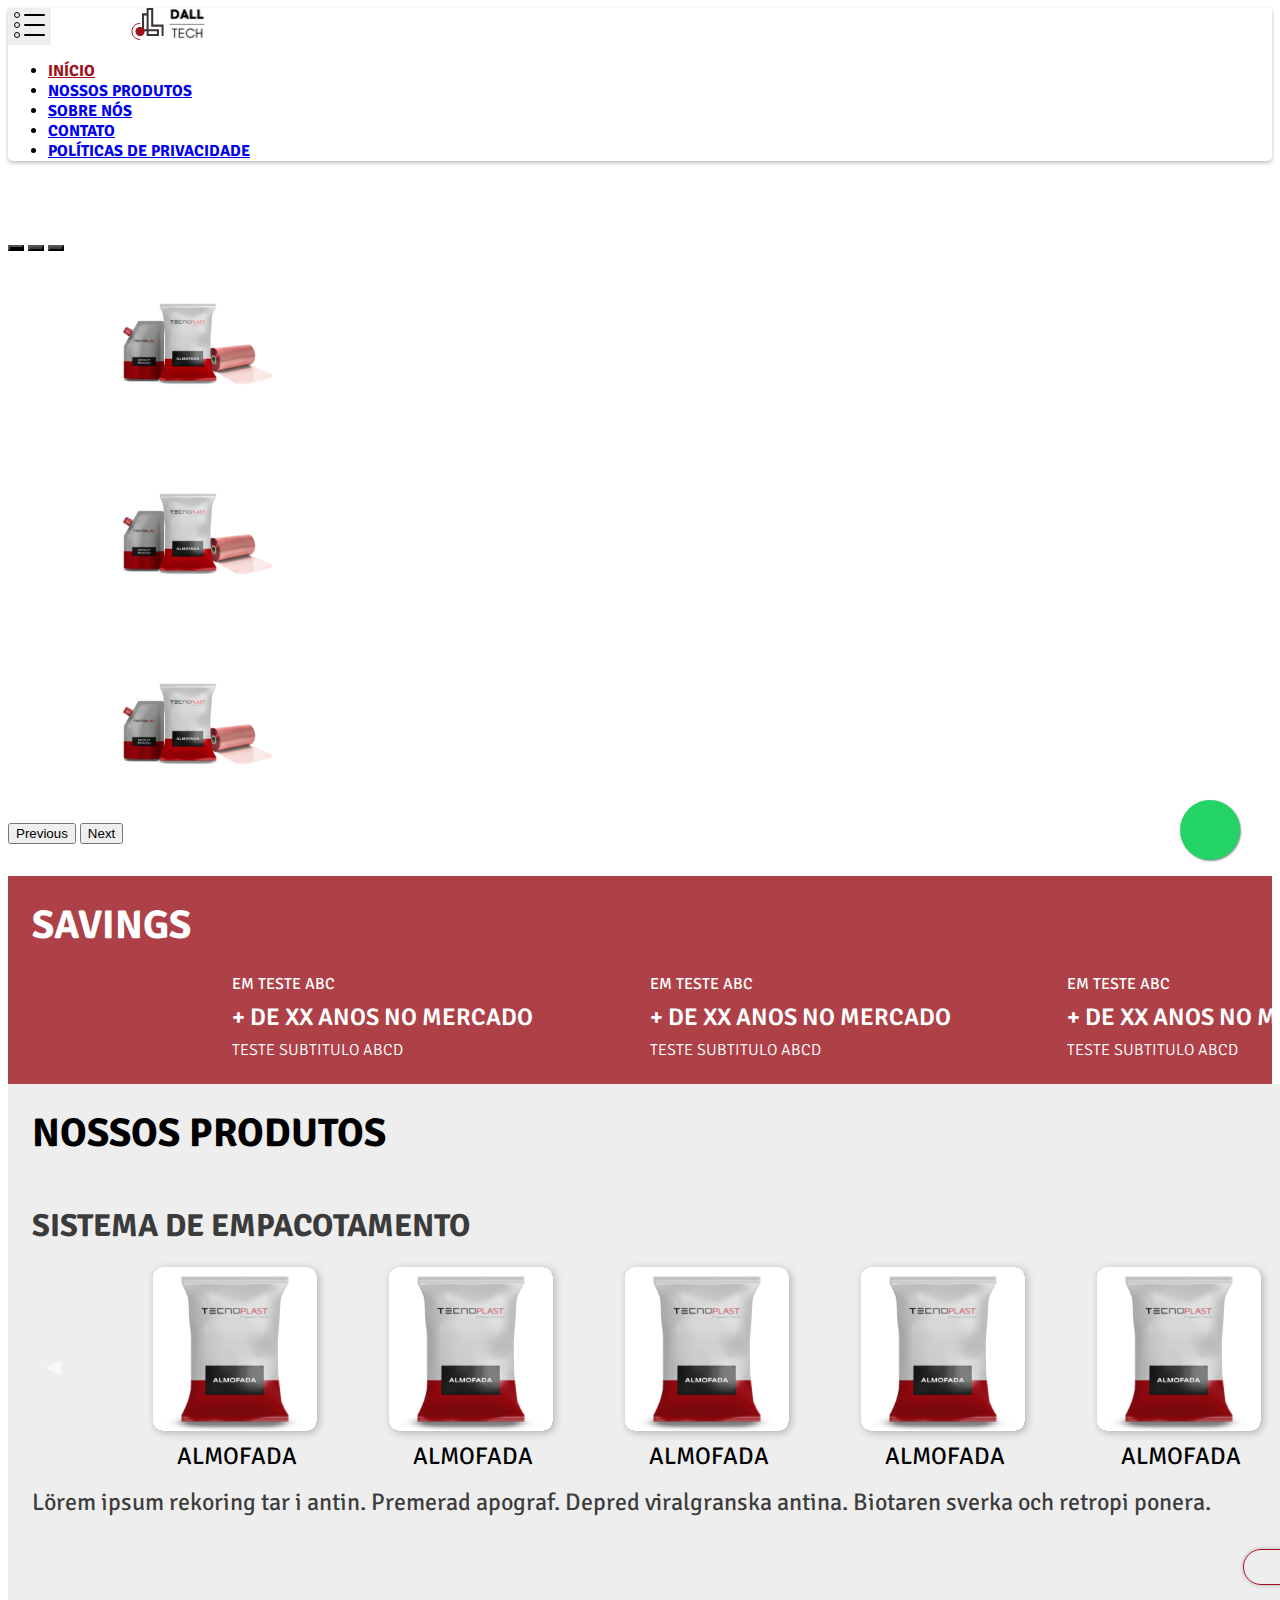
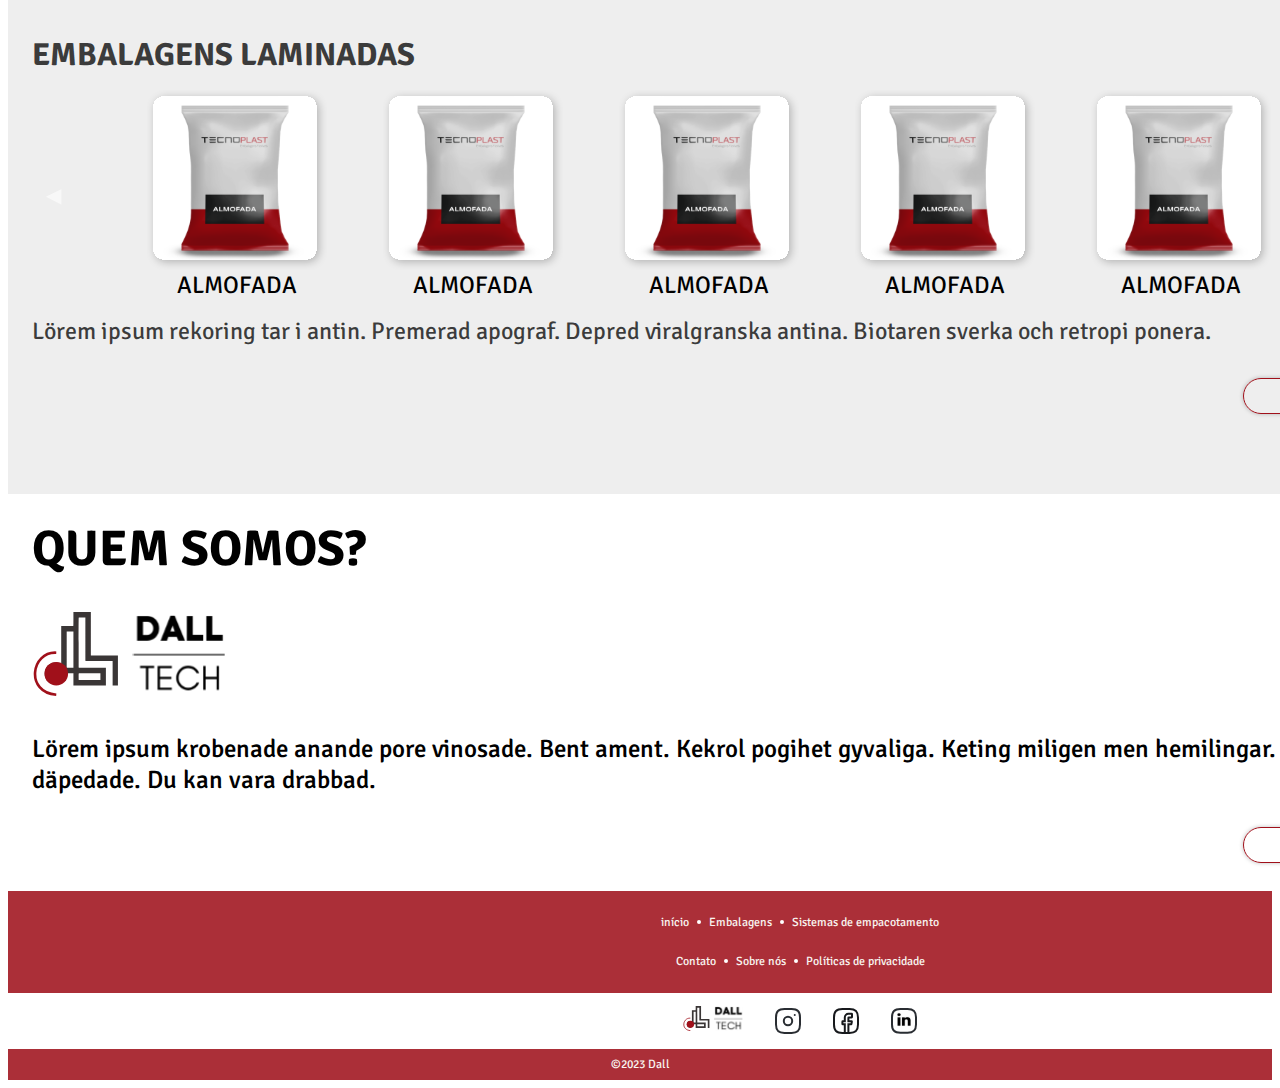
==== html/index.html @ 57dbf536 "Geral - Organizando o projeto" ====
<!DOCTYPE html>
<html lang="pt-br">
<head>
    <meta charset="UTF-8">
    <meta http-equiv="X-UA-Compatible" content="IE=edge">
    <meta name="viewport" content="width=device-width, initial-scale=1.0">
    <title>Dall - Início</title>
    <link rel="stylesheet" href="../css/style.css">
    <link href="https://cdn.jsdelivr.net/npm/bootstrap@5.3.0-alpha1/dist/css/bootstrap.min.css" rel="stylesheet" integrity="sha384-GLhlTQ8iRABdZLl6O3oVMWSktQOp6b7In1Zl3/Jr59b6EGGoI1aFkw7cmDA6j6gD" crossorigin="anonymous">
    <link rel="stylesheet" href="https://cdnjs.cloudflare.com/ajax/libs/font-awesome/6.3.0/css/all.min.css" integrity="sha512-SzlrxWUlpfuzQ+pcUCosxcglQRNAq/DZjVsC0lE40xsADsfeQoEypE+enwcOiGjk/bSuGGKHEyjSoQ1zVisanQ==" crossorigin="anonymous" referrerpolicy="no-referrer" />
    
    <!-- aquiii -->
    <link rel="preconnect" href="https://fonts.googleapis.com">
    <link rel="preconnect" href="https://fonts.gstatic.com" crossorigin>
    <link href="https://fonts.googleapis.com/css2?family=Open+Sans:wght@400;600;700&family=Signika:wght@300;400;700&display=swap" rel="stylesheet">
    <!-- aquiii -->
    <link rel="stylesheet" href="../css/template.css">
</head>
<body>

    <!-- existem 12 colunas ao total, col-11 fala q quero usar so 11 dando um espaçamento -->
    <!-- m-auto é igual o margin auto -->
    <nav class="navbar navbar-expand-lg navbar-light bg-light col-12 m-auto position-fixed" style="z-index: 999">
        
        <div class="container col-12 m-auto" id="navbar">
            <div class="navbar-logo-botao">
                <button onclick="navbarExpanded('open')" id="navbar-menu" class="navbar-toggler navbar-menu" type="button" data-bs-toggle="collapse" data-bs-target="#navbarSupportedContent" aria-controls="navbarSupportedContent" aria-expanded="false" aria-label="Toggle navigation">
                    <span class="toggler-icon top-bar">
                        <img src="../imagens/navbar/menu.svg" alt="">
                    </span>
                </button>
                <!-- LOGO -->
                <a class="navbar-brand m-lg-1" href="#">
                    <img src="../imagens/logos/logo.svg" alt="">
                </a> 
                
                <button onclick="navbarExpanded('close')" id="navbar-close-menu" class="navbar-toggler navbar-close-menu" type="button" data-bs-toggle="collapse" data-bs-target="#navbarSupportedContent" aria-controls="navbarSupportedContent" aria-expanded="false" aria-label="Toggle navigation">
                    <span class="toggler-icon top-bar">
                        <img src="../imagens/navbar/close-menu.svg" alt="">
                    </span>
                </button>
                
            </div>
               
            <!-- colocar dentro dessa div oq vai pra dentro do botão quando diminuir o tamanho -->
            <div class="collapse navbar-collapse" id="navbarSupportedContent">

                <!-- fica alinhado pra esquerda -->
                <ul class="navbar-nav ms-auto">
                    <li class="nav-link">
                        <a onclick="navbarItemSelected('home')" id="navbar-home" href="index.html" class="nav-link">INÍCIO</span></a>
                    </li>

                    <li class="nav-link">
                        <a onclick="navbarItemSelected('nossosProdutos')" id="navbar-nossosProdutos" href="produtos.html" class="nav-link">NOSSOS PRODUTOS</span></a>
                    </li>

                    <li class="nav-link">
                        <a onclick="navbarItemSelected('sobreNos')" id="navbar-sobreNos" href="sobre-nos.html" class="nav-link">SOBRE NÓS</span></a>
                    </li>

                    <li class="nav-link">
                        <a onclick="navbarItemSelected('contato')" id="navbar-contato"  href="contato.html" class="nav-link">CONTATO</span></a>
                    </li>

                    <li class="nav-link">
                        <a onclick="navbarItemSelected('politicaPrivacidade')" id="navbar-politicaPrivacidade"  href="politica.html" class="nav-link">POLÍTICAS DE PRIVACIDADE</span></a>
                    </li>

                </ul>
            </div>

        </div>
    </nav>
      
    <!-- Carrossel -->
    <!-- o padding-top é pra navbar não tapar parte da imagem -->
    <section id="slider-inicial">
        <div class="wrapper">
            <div id="carouselExample" class="carousel carousel slide" >


            <div class="carousel-indicators">
                <button type="button" data-bs-target="#carouselExample" data-bs-slide-to="0" class="active" aria-current="true" aria-label="Slide 1" ></button>
                <button type="button" data-bs-target="#carouselExample" data-bs-slide-to="1" aria-label="Slide 2"></button>
                <button type="button" data-bs-target="#carouselExample" data-bs-slide-to="2" aria-label="Slide 3"></button>
            </div>

    
            <div class="carousel-inner">
                <div class="carousel-item active" data-bs-interval="10000">
                    <img src="../imagens/embalagens/embalagens-demo.svg" class="d-block w-100" alt="...">
                    <!-- <div class="carousel-caption d-none d-md-block">
                        <h2>Imagem1</h2>
                    </div> -->
                </div>
                <div class="carousel-item" data-bs-interval="2000">
                    <img src="../imagens/embalagens/embalagens-demo.svg" class="d-block w-100" alt="...">
                    <!-- <div class="carousel-caption d-none d-md-block">
                        <h2>Imagem2</h2>
                    </div> -->
                </div>
                <div class="carousel-item">
                    <img src="../imagens/embalagens/embalagens-demo.svg" class="d-block w-100" alt="...">
                    <!-- <div class="carousel-caption d-none d-md-block">
                        <h2>Imagem3</h2>
                    </div> -->
                </div>
            </div>
    
            <button class="carousel-control-prev" type="button" data-bs-target="#carouselExample" data-bs-slide="prev">
                <span class="carousel-control-prev-icon" aria-hidden="true"></span>
                <span class="visually-hidden">Previous</span>
            </button>
    
            <button class="carousel-control-next" type="button" data-bs-target="#carouselExample" data-bs-slide="next">
                <span class="carousel-control-next-icon" aria-hidden="true"></span>
                <span class="visually-hidden">Next</span>
            </button>
        </div>
    </section>

    <!-- NOSSA HISTORIA -->
    <section id="nossa-historia">
        <div class="wrapper">

            <div class="info-empresa-titulo">
                <h2>
                    SAVINGS
                </h2>
            </div>

            <div class="info-empresa" >
                <div class="col-md-3 info-empresa-content">
                    <h2>EM TESTE ABC</h2>
                    <h1>+ DE XX ANOS NO MERCADO</h1>
                    <p>TESTE SUBTITULO ABCD</p>
                </div>     

                <div class="col-md-3 info-empresa-content">
                    <h2>EM TESTE ABC</h2>
                    <h1>+ DE XX ANOS NO MERCADO</h1>
                    <p>TESTE SUBTITULO ABCD</p>
                </div>
                
                <div class="col-md-3 info-empresa-content">
                    <h2>EM TESTE ABC</h2>
                    <h1>+ DE XX ANOS NO MERCADO</h1>
                    <p>TESTE SUBTITULO ABCD</p>               
                </div>

            </div>

            </div>
        </div>
    </section>

    <!-- PRODUTOS -->
    <section id="produtos">
        <div class="wrapper">

            <div class="produtos-title">
                <h1>NOSSOS PRODUTOS</h1>
            </div>            

            <!-- EMPACOTAMENTO -->
            <div class="produtos-subtitle">
                <h2>
                    SISTEMA DE EMPACOTAMENTO
                </h2>
            </div>

            <div class="container-produtos">
                <button class="arrow-left control-empacota-slide" aria-label="Previous image" onclick= "mudarProduto('empacota-slide','left')">◀</button>
                <div class="gallery-wrapper">
                    <div class="gallery">
    
                        <div class="item empacota-slide current-item">
                            <img src="../imagens/embalagens/quadradas/Almofada.svg" alt="" >
                            <p>ALMOFADA</p>
                        </div>
    
                        <div class="item empacota-slide">
                            <img src="../imagens/embalagens/quadradas/Almofada.svg" alt="" >
                            <p>ALMOFADA</p>
                        </div>
                        
                        <div class="item empacota-slide">
                            <img src="../imagens/embalagens/quadradas/Almofada.svg" alt="" >
                            <p>ALMOFADA</p>
                        </div>
    
                        <div class="item empacota-slide">
                            <img src="../imagens/embalagens/quadradas/Almofada.svg" alt="" >
                            <p>ALMOFADA</p>
                        </div>
    
                        <div class="item empacota-slide">
                            <img src="../imagens/embalagens/quadradas/Almofada.svg" alt="" >
                            <p>ALMOFADA</p>
                        </div>
    
                        <div class="item empacota-slide">
                            <img src="../imagens/embalagens/quadradas/Almofada.svg" alt="" >
                            <p>ALMOFADA</p>
                        </div>
    
                        <div class="item empacota-slide">
                            <img src="../imagens/embalagens/quadradas/Almofada.svg" alt="" >
                            <p>ALMOFADA</p>
                        </div>
    
                        <div class="item empacota-slide">
                            <img src="../imagens/embalagens/quadradas/Almofada.svg" alt="" >
                            <p>ALMOFADA</p>
                        </div>
    
                        <div class="item empacota-slide">
                            <img src="../imagens/embalagens/quadradas/Almofada.svg" alt="" >
                            <p>ALMOFADA</p>
                        </div>
    
                        <div class="item empacota-slide">
                            <img src="../imagens/embalagens/quadradas/Almofada.svg" alt="" >
                            <p>ALMOFADA</p>
                        </div>
                       
                    </div>    
                </div>
    
                <button class="arrow-right control-empacota-slide" aria-label="Next image" onclick= "mudarProduto('empacota-slide','right')">▶</button>                        
            </div>
    
            <div class="produtos-text">
                <p>
                    Lörem ipsum rekoring tar i antin. Premerad apograf. Depred viralgranska antina. 
                    Biotaren sverka och retropi ponera.
                </p>
            </div>
            
            <div class="btn-detalhes">
                <a href="">
                    + DETALHES
                </a>
            </div>
           
            <div class="produtos-line">
                <hr>
            </div>
            <!-- EMBALAGENS LAMINADAS -->
            <div class="produtos-subtitle embalagem">
                <h2>
                    EMBALAGENS LAMINADAS
                </h2>
            </div>

            <div class="container-produtos">
                <button class="arrow-left control-embalagem-slide" aria-label="Previous image" onclick= "mudarProduto('embalagem-slide','left')">◀</button>
                <div class="gallery-wrapper">
                    <div class="gallery">
    
                        <div class="item embalagem-slide current-item">
                            <img src="../imagens/embalagens/quadradas/Almofada.svg" alt="" >
                            <p>ALMOFADA</p>
                        </div>
    
                        <div class="item embalagem-slide">
                            <img src="../imagens/embalagens/quadradas/Almofada.svg" alt="" >
                            <p>ALMOFADA</p>
                        </div>
                        
                        <div class="item embalagem-slide">
                            <img src="../imagens/embalagens/quadradas/Almofada.svg" alt="" >
                            <p>ALMOFADA</p>
                        </div>
    
                        <div class="item embalagem-slide">
                            <img src="../imagens/embalagens/quadradas/Almofada.svg" alt="" >
                            <p>ALMOFADA</p>
                        </div>
    
                        <div class="item embalagem-slide">
                            <img src="../imagens/embalagens/quadradas/Almofada.svg" alt="" >
                            <p>ALMOFADA</p>
                        </div>
    
                        <div class="item embalagem-slide">
                            <img src="../imagens/embalagens/quadradas/Almofada.svg" alt="" >
                            <p>ALMOFADA</p>
                        </div>
    
                        <div class="item embalagem-slide">
                            <img src="../imagens/embalagens/quadradas/Almofada.svg" alt="" >
                            <p>ALMOFADA</p>
                        </div>
    
                        <div class="item embalagem-slide">
                            <img src="../imagens/embalagens/quadradas/Almofada.svg" alt="" >
                            <p>ALMOFADA</p>
                        </div>
    
                        <div class="item embalagem-slide">
                            <img src="../imagens/embalagens/quadradas/Almofada.svg" alt="" >
                            <p>ALMOFADA</p>
                        </div>
    
                        <div class="item embalagem-slide">
                            <img src="../imagens/embalagens/quadradas/Almofada.svg" alt="" >
                            <p>ALMOFADA</p>
                        </div>
                       
                    </div>    
                </div>
    
                <button class="arrow-right control-embalagem-slide" aria-label="Next image" onclick= "mudarProduto('embalagem-slide','right')">▶</button>                        
            </div>
    
            <div class="produtos-text">
                <p>
                    Lörem ipsum rekoring tar i antin. Premerad apograf. Depred viralgranska antina. 
                    Biotaren sverka och retropi ponera.
                </p>
            </div>

            <div class="btn-detalhes">
                <a href="">
                    + DETALHES
                </a>
            </div>
            
        </div>
    </section>


    <!-- QUEM SOMOS -->
    <section id="quem-somos">                
        <div class="wrapper">
            <div class="quem-somos-title">
                <h1>QUEM SOMOS?</h1>
            </div>

            <div class="quem-somos-logo">
                <img src="../imagens/logos/logo.svg" alt="">
            </div>
            
            <div class="quem-somos-content">
                <p>
                    Lörem ipsum krobenade anande pore vinosade. Bent ament. Kekrol pogihet gyvaliga. Keting miligen men hemilingar. Donat vittneslitteratur i däpedade. Du kan vara drabbad. 
                </p>  
            </div>
    
               
            <div class="btn-detalhes">
                <a href="">
                    + DETALHES
                </a>
            </div>
        </div>
    </section>

    <!-- ZAP flutuante -->
    <a class="whatsapp-link" href="https://api.whatsapp.com/send?phone=5511999999999" target="_blank">
        <i class="fa-brands fa-whatsapp"></i>
    </a>

    
    <script src="https://cdn.jsdelivr.net/npm/bootstrap@5.3.0-alpha1/dist/js/bootstrap.bundle.min.js" integrity="sha384-w76AqPfDkMBDXo30jS1Sgez6pr3x5MlQ1ZAGC+nuZB+EYdgRZgiwxhTBTkF7CXvN" crossorigin="anonymous"></script>
    <script src="../js/script.js"></script>
</body>


<!-- FOOTER -->
<footer>        
    <!-- LINKS PARA AS TELAS -->
    <section id="links-telas">
        <div class="wrapper">
            <div class="links-telas-content link-telas-row1">
                <a href="">início</a>
    
                <svg width="4" height="4" viewBox="0 0 4 4" fill="none" xmlns="http://www.w3.org/2000/svg">
                    <circle cx="2" cy="2" r="2" fill="white"/>
                </svg>  
    
                <a href="">Embalagens</a>
    
                <svg width="4" height="4" viewBox="0 0 4 4" fill="none" xmlns="http://www.w3.org/2000/svg">
                    <circle cx="2" cy="2" r="2" fill="white"/>
                </svg>
    
                <a href="">Sistemas de empacotamento</a>
            </div>
    
            <div class="links-telas-content">
                <a href="">Contato</a>
    
                <svg width="4" height="4" viewBox="0 0 4 4" fill="none" xmlns="http://www.w3.org/2000/svg">
                    <circle cx="2" cy="2" r="2" fill="white"/>
                </svg>  
    
                <a href="">Sobre nós</a>
    
                <svg width="4" height="4" viewBox="0 0 4 4" fill="none" xmlns="http://www.w3.org/2000/svg">
                    <circle cx="2" cy="2" r="2" fill="white"/>
                </svg>
    
                <a href="">Políticas de privacidade</a>
            </div>
        </div>
    </section>

    <!-- REDES -->
    <section id="redes">
        <div class="wrapper">
            <div class="redes-content">
                
                <div class="logo">
                    <img src="../imagens/logos/logo.svg" alt="logo-empresa">
                </div>
        
                <div class="redes-icones">
                    <svg width="26" height="26" viewBox="0 0 26 26" fill="none" xmlns="http://www.w3.org/2000/svg">
                        <path d="M9.4 25H16.6C22.6 25 25 22.6 25 16.6V9.4C25 3.4 22.6 1 16.6 1H9.4C3.4 1 1 3.4 1 9.4V16.6C1 22.6 3.4 25 9.4 25Z" stroke="#292D32" stroke-width="2" stroke-linecap="round" stroke-linejoin="round"/>
                        <path d="M13 17.1999C15.3196 17.1999 17.2 15.3195 17.2 12.9999C17.2 10.6803 15.3196 8.79993 13 8.79993C10.6804 8.79993 8.79999 10.6803 8.79999 12.9999C8.79999 15.3195 10.6804 17.1999 13 17.1999Z" stroke="#292D32" stroke-width="2" stroke-linecap="round" stroke-linejoin="round"/>
                        <path d="M19.7633 7H19.7773" stroke="#292D32" stroke-width="2" stroke-linecap="round" stroke-linejoin="round"/>
                    </svg>
        
                    <svg width="26" height="26" viewBox="0 0 26 26" fill="none" xmlns="http://www.w3.org/2000/svg">
                        <path d="M15.4 9.75993V13.2399H18.52C18.76 13.2399 18.88 13.4799 18.88 13.7199L18.4 15.9999C18.4 16.1199 18.16 16.2399 18.04 16.2399H15.4V24.9999H11.8V16.3599H9.75999C9.51999 16.3599 9.39999 16.2399 9.39999 15.9999V13.7199C9.39999 13.4799 9.51999 13.3599 9.75999 13.3599H11.8V9.39993C11.8 7.35993 13.36 5.79993 15.4 5.79993H18.64C18.88 5.79993 19 5.91993 19 6.15993V9.03993C19 9.27993 18.88 9.39993 18.64 9.39993H15.76C15.52 9.39993 15.4 9.51993 15.4 9.75993Z" stroke="#17191C" stroke-width="2" stroke-miterlimit="10" stroke-linecap="round"/>
                        <path d="M16.6 25H9.4C3.4 25 1 22.6 1 16.6V9.4C1 3.4 3.4 1 9.4 1H16.6C22.6 1 25 3.4 25 9.4V16.6C25 22.6 22.6 25 16.6 25Z" stroke="#17191C" stroke-width="2" stroke-linecap="round" stroke-linejoin="round"/>
                    </svg>     
                    
                    <svg width="26" height="26" viewBox="0 0 26 26" fill="none" xmlns="http://www.w3.org/2000/svg" xmlns:xlink="http://www.w3.org/1999/xlink">
                        <path d="M16.6 24.7295H9.4C3.4 24.7295 1 22.3565 1 16.4242V9.30532C1 3.37295 3.4 1 9.4 1H16.6C22.6 1 25 3.37295 25 9.30532V16.4242C25 22.3565 22.6 24.7295 16.6 24.7295Z" stroke="#292D32" stroke-width="2" stroke-linecap="round" stroke-linejoin="round"/>
                        <rect x="4" y="1" width="18" height="21" fill="url(#pattern0)"/>
                        <defs>
                        <pattern id="pattern0" patternContentUnits="objectBoundingBox" width="1" height="1">
                        <use xlink:href="#image0_494_435" transform="matrix(0.00227865 0 0 0.00195312 -0.0833333 0)"/>
                        </pattern>
                        <image id="image0_494_435" width="512" height="512" xlink:href="[data-uri]"/>
                        </defs>
                    </svg>
                        
                </div>                
            </div>
            
        </div>
    </section>

    <!-- COPYRIGHT -->
    <section id="copyright">
        <div class="copyright-dall">
            <p>©2023 Dall </p>
        </div>
    </section>
</footer>


</html>
---- css/style.css ----
.btn-detalhes{
    margin-top: 2rem;
}

/* ----------------------------- SLIDER INICIAL */
#slider-inicial{
    background-color: var(--secondary-color);
    padding-top: 3.5rem
}

#slider-inicial .wrapper{
    padding-top: 0;
    padding-inline: 0;
    border-bottom-left-radius: 10px;
    border-bottom-right-radius: 10px;
    background-color: white;
    filter: drop-shadow(1px 1px 4px rgba(0, 0, 0, 0.25));
}

#slider-inicial .carousel-indicators button{
    background-color: var(--dark-letter-secondary);
}
#slider-inicial .carousel-indicators .active{
    background-color: var(--dark-letter-primary);
}

/* ----------------------------- NOSSA HISTORIA */
#nossa-historia{
    margin-top: 0.5rem;
    background-color: var(--secondary-color);
    color: white;    
}

#nossa-historia .wrapper{
    background-color: var(--primary-color-light-3);
    border-top-right-radius: 10px;
    border-top-left-radius: 10px;
    background-image: url(./imagens/background/circle.svg);
    background-position: relative;
    background-position-x: 30px;
    background-repeat:no-repeat;
    background-size: 100%;
}

#nossa-historia .info-empresa-titulo h2{
    font-size: 16px;
    margin-bottom: 1.5rem;
    font-weight: 700;
}

#nossa-historia .info-empresa{
    gap: 1.5rem;
    display: flex;
    flex-direction: column;
}

#nossa-historia .info-empresa h1{
    font-size: 16px;
    font-weight: 700;
}

#nossa-historia .info-empresa h2{
    font-size: 14px;
    font-weight: 400;
}

#nossa-historia .info-empresa p{
    font-size: 12px;
    font-weight: 300;
}

#nossa-historia .info-empresa .info-empresa-content{
    display: flex;
    flex-direction: column;
    gap: 0.5rem;
}

/* ----------------------------- PRODUTOS - SLIDE*/

#produtos{
    background-image: linear-gradient(to right, var(--primary-color-light-3), rgba(198, 109, 115, 1));
}

#produtos .wrapper{
    background-color: var(--secondary-color);
    border-top-left-radius: 10px;
    border-top-right-radius: 10px;
    box-shadow: 1px 1px 4px rgba(0, 0, 0, 0.25);
}

#produtos .produtos-title h1{
    font-size: 0;
}

#produtos .produtos-subtitle h2{    
    font-size: 16px;
    font-weight: 700;
    color: var(--dark-letter-primary);
}

#produtos .embalagem{
    margin-top: 2.5rem;
}

#produtos .container-produtos{
    display: flex;
    flex-direction: row;
    justify-content: center;
    position: relative;
    padding-left: 0.5rem;
    padding-right: 0.5rem;    
    margin: 0 auto;
    margin-block: 1rem;    
}

#produtos .gallery-wrapper{    
    overflow-x: auto;
    -ms-overflow-style: none;
    scrollbar-width: none;    
}

#produtos .gallery-wrapper::-webkit-scrollbar{
    display: none;
}

#produtos .gallery{
    display: flex;
    flex-flow: row nowrap;
    align-items: center;
    gap: 1rem;
}

#produtos .arrow-left, #produtos .arrow-right{
    z-index: 10;
    top: 0;
    left: 0;
    right: auto;
    bottom: 0;
    font-size: 1.25rem;
    /* line-height: 15.5rem; */
    /* width: 2.5rem; */
    text-align: center;
    color: white;    
    cursor: pointer;
    border: none;
    background: transparent;
    opacity: 0.6;
    transition: all 600ms ease-in-out;
}

#produtos .arrow-right{
    left: auto;
    right: 0;       
}
#produtos .arrow-left:hover, #produtos .arrow-right:hover{
    opacity: 1;
}

#produtos .item{
    display: flex;
    flex-direction: column;
    align-items: center;
    /* width: 45%;
    height: 45%; */
    flex-shrink: 0;    
}

#produtos .item img{
    width: 5rem;
    height: 5rem;
    border-radius: 0.313rem;
}

#produtos .item p{
    font-size: 12px;
    color: black;
}

#produtos .produtos-line h3{
    width: 311px;
    height: 0px;
    stroke-width: 1px;
    stroke: #CBCBCB;
}

/* ----------------------------- QUEM SOMOS */

#quem-somos{
    background-color: var(--secondary-color);
    color: #1E1E1E;
}

#quem-somos .wrapper{
    /* padding-top: 3.125rem; */
    padding-bottom: 1.75rem;
    background-color: #fff;
    border-top-left-radius: 10px;
    border-top-right-radius: 10px;
}

#quem-somos h1{
    font-size: 16px;
    font-weight: 700;
}

#quem-somos .quem-somos-logo img{
    width: 132.367px;
    height: 57px;
    margin-block: 1rem;
}

#quem-somos .quem-somos-content p{
    font-size: 12px;
    font-weight: 400;
    color: var(--dark-letter-primary);
}

#quem-somos .quem-somos-content img{
    width: 5rem;
    height: 5rem;
}



/* --------------------- RESPONSIVO */

@media (min-width: 992px){
    .btn-detalhes a{
        padding-inline: 4.25rem;
        margin-right: 4rem;
    }

    /* --------------------- SLIDER INICIAL */
    #slider-inicial{
        background-color: white;
        
    }

    #slider-inicial .wrapper{
        border: 0;
        background-color: white;
        filter: none
    }

    /* --------------------- SAVINGS */
    #nossa-historia{
        background-color: var(--primary-color-light-3);
        background-image: url(./imagens/background/circle-desktop.svg);
        background-position: relative;
        background-repeat: no-repeat; 
        background-position: top right; 
        background-size: 100%;
        
        /* height: 3005.5px; */

    }

    #nossa-historia .wrapper{
        background-color: transparent;
        background-image: none;
    }

    #nossa-historia .info-empresa-titulo h2{
        font-size: 40px;
    }

    #nossa-historia .info-empresa{
        flex-direction: row;
        justify-content: center;
        gap: 7.3rem;
    }

    #nossa-historia .info-empresa h1{
        font-size: 24px;
        font-weight: 600;
    }
    
    #nossa-historia .info-empresa h2{
        font-size: 16px;
    }
    
    #nossa-historia .info-empresa p{
        font-size: 16px;        
    }

    /* --------------------- PRODUTOS */
    #produtos{
        background-image: none;
        background-color: var(--secondary-color);
    }

    #produtos .wrapper{
        box-shadow: none;
        padding-bottom: 5rem;
    }

    #produtos .produtos-title h1{
        font-size: 40px;
        font-weight: 700;
        margin-bottom: 3rem;
        color: var(--dark-letter-primary);
    }

    #produtos .produtos-subtitle h2{
        font-size: 32px;
        font-weight: 700;
        color: var(--dark-letter-secondary);
    }

    #produtos .produtos-text{
        font-size: 24px;    
        font-weight: 400;
        color: var(--dark-letter-secondary);                
    }

    /* slider */

    #produtos .gallery-wrapper{
        margin-inline: 5rem;
    }

    #produtos .gallery{
        gap:3.5rem;
    }

    #produtos .item img{
        width: 11.25rem;
        height: 11.25rem;    
    }

    #produtos .item p{
        font-size: 24px;
        font-weight: 400;
        color: var(--dark-letter-primary)
    }
    
    #produtos hr{
        visibility: hidden;
    }


    /* --------------------- QUEM SOMOS */
    #quem-somos{
        background-color: #fff;
    }

    #quem-somos .wrapper{
        background-color: transparent;
    }

    #quem-somos .quem-somos-title h1{
        font-size: 50px;
        font-weight: 700;
        color: var(--dark-letter-primary);
    }

    #quem-somos .quem-somos-logo img{
        width: 194.566px;
        height: 83.784px;
        margin-block: 2rem;
    }

    #quem-somos .quem-somos-content p{
        font-size: 25px;
        font-weight: 500;
        color: var(--dark-letter-primary);
    }

}





 /* Small devices (landscape phones, 576px and up) */
@media (min-width: 576px) {  }

/* Medium devices (tablets, 768px and up) */
@media (min-width: 768px) {  }

/* Large devices (desktops, 992px and up) */
@media (min-width: 992px) {  }

/* Extra large devices (large desktops, 1200px and up) */
@media (min-width: 1200px) {  }
---- css/template.css ----
/* ----------------------------- Geral -----------------------------------------*/
:root{
    --primary-color: rgba(160, 16, 26, 1);
    --primary-color-light: rgba(160, 16, 26, 0.85);
    --primary-color-light-2: rgba(171, 47, 56, 1);
    --primary-color-light-3: rgba(174, 65, 72, 1);    
    --secondary-color: rgba(238, 238, 238, 1);
    --secondary-color-light: rgba(248, 248, 248, 1);
    --dark-letter-primary:rgba(0, 0, 0, 1);
    --dark-letter-secondary: rgba(0, 0, 0, 0.75);
    --light-letter-primary: rgba(249, 245, 240, 1);
}

.wrapper{
    padding: 1.5rem;
    width: min(96rem, 100%);
    margin-inline: auto;
}

body{
    font-family: 'Signika', sans-serif; 
}

body h1{
    font-weight: 700;
    margin: 0;
}

body h2{
    font-weight: 700;
    margin: 0;
}

body h3{
    font-weight: 600;
    margin: 0;
}

body p{
    font-weight: 400;
    margin: 0;
}

/* ----------------------------- BOTOES */
/* + DETALHES */
.btn-detalhes{
    display: flex;
    flex-direction: row;
    justify-content: flex-end;
    align-items: center;
}

.btn-detalhes a{
    font-size: 12px;
    font-weight: 400;
    color: var(--primary-color);
    padding-top: 0.625rem;
    padding-bottom: 0.438rem;
    padding-inline: 1rem;
    text-decoration: none;
    border: 1px solid var(--primary-color);
    border-radius: 3rem;
    align-items: center;
    margin: 0;
    box-shadow: 0px 0px 4px 0px rgba(0, 0, 0, 0.25);
}

:root .btn-detalhes a:hover{
    background-color: var(--primary-color);
    color: white;
    cursor:pointer;
}

/* ----------------------------- NAVBAR */
.navbar{
    border-bottom-left-radius: 0.3rem;
    border-bottom-right-radius: 0.3rem;
    box-shadow: 0px 2px 4px 0px rgba(0, 0, 0, 0.25);
}

.navbar-toggler{
    border: none;
}

.navbar-close-menu{
    visibility: hidden;
}

.navbar-logo-botao{
    display: flex;
    gap:5rem;
}

.nav-link{
    font-weight: 700;
    font-size: 16px;
}

#navbar .container{
    display: flex;
    justify-content: center;
}


/* ----------------------------- FOOTER ----------------------------------------- */

/* ----------------------------- LINKS - TELAS*/
#links-telas{
    background-color: var(--primary-color-light-2);    
}

#links-telas .links-telas-content{
    display: flex;
    flex-direction: row;
    align-items: center;
    justify-content: center;
    gap: 0.5rem;
}

#links-telas .link-telas-row1{
    margin-bottom: 1.5rem;
}

#links-telas a{
    font-size: 12px;
    text-decoration: none;
    color: var(--light-letter-primary);
}

/* ----------------------------- REDES SOCIAIS*/
#redes .wrapper{
    padding-block: 0.813rem;
}

#redes .redes-content{
    display: flex;
    flex-direction: row;
    align-items: center;
    justify-content: center;
    gap: 2rem;
}

#redes .logo img{    
    width: 3.7rem;
    height: 1.6rem;
}

#redes .redes-icones{
    display: flex;
    flex-direction: row;
    align-items: center;
    gap: 2rem;
}

/* COPYRIGHT */
#copyright .copyright-dall{
    background-color: var(--primary-color-light-2);
    color: var(--light-letter-primary);
    display: flex;
    flex-direction: row;
    align-items: center;
    justify-content: center;
}

#copyright .copyright-dall p{
    font-size: 10px;
    font-weight: 400;
    margin-block: 0.5rem;
}

.whatsapp-link{
    position: fixed;
    z-index: 999;
    width: 60px;
    height: 60px;
    bottom: 10px;
    right: 10px;
    background-color: #24d366;
    color: #fff;
    border-radius: 50px;
    text-align: center;
    font-size: 30px;
    box-shadow: 1px 1px 2px #888;
}


.fa-whatsapp{
    margin-top: 16px;
}

/* ---------------- RESPONSIVO */

@media (min-width: 992px){
    .wrapper{
        /* width: max(80rem);    */
        width: max(96rem);
    }

    .btn-detalhes a{
        font-size: 14px;
        padding-inline: 4.25rem;
        margin-right: 7rem;
    }


    /* ---------------- FOOTER */
    #copyright .copyright-dall p{
        font-size: 12px;
    }

    .whatsapp-link{
        bottom: 40px;
        right: 40px;
    }

}
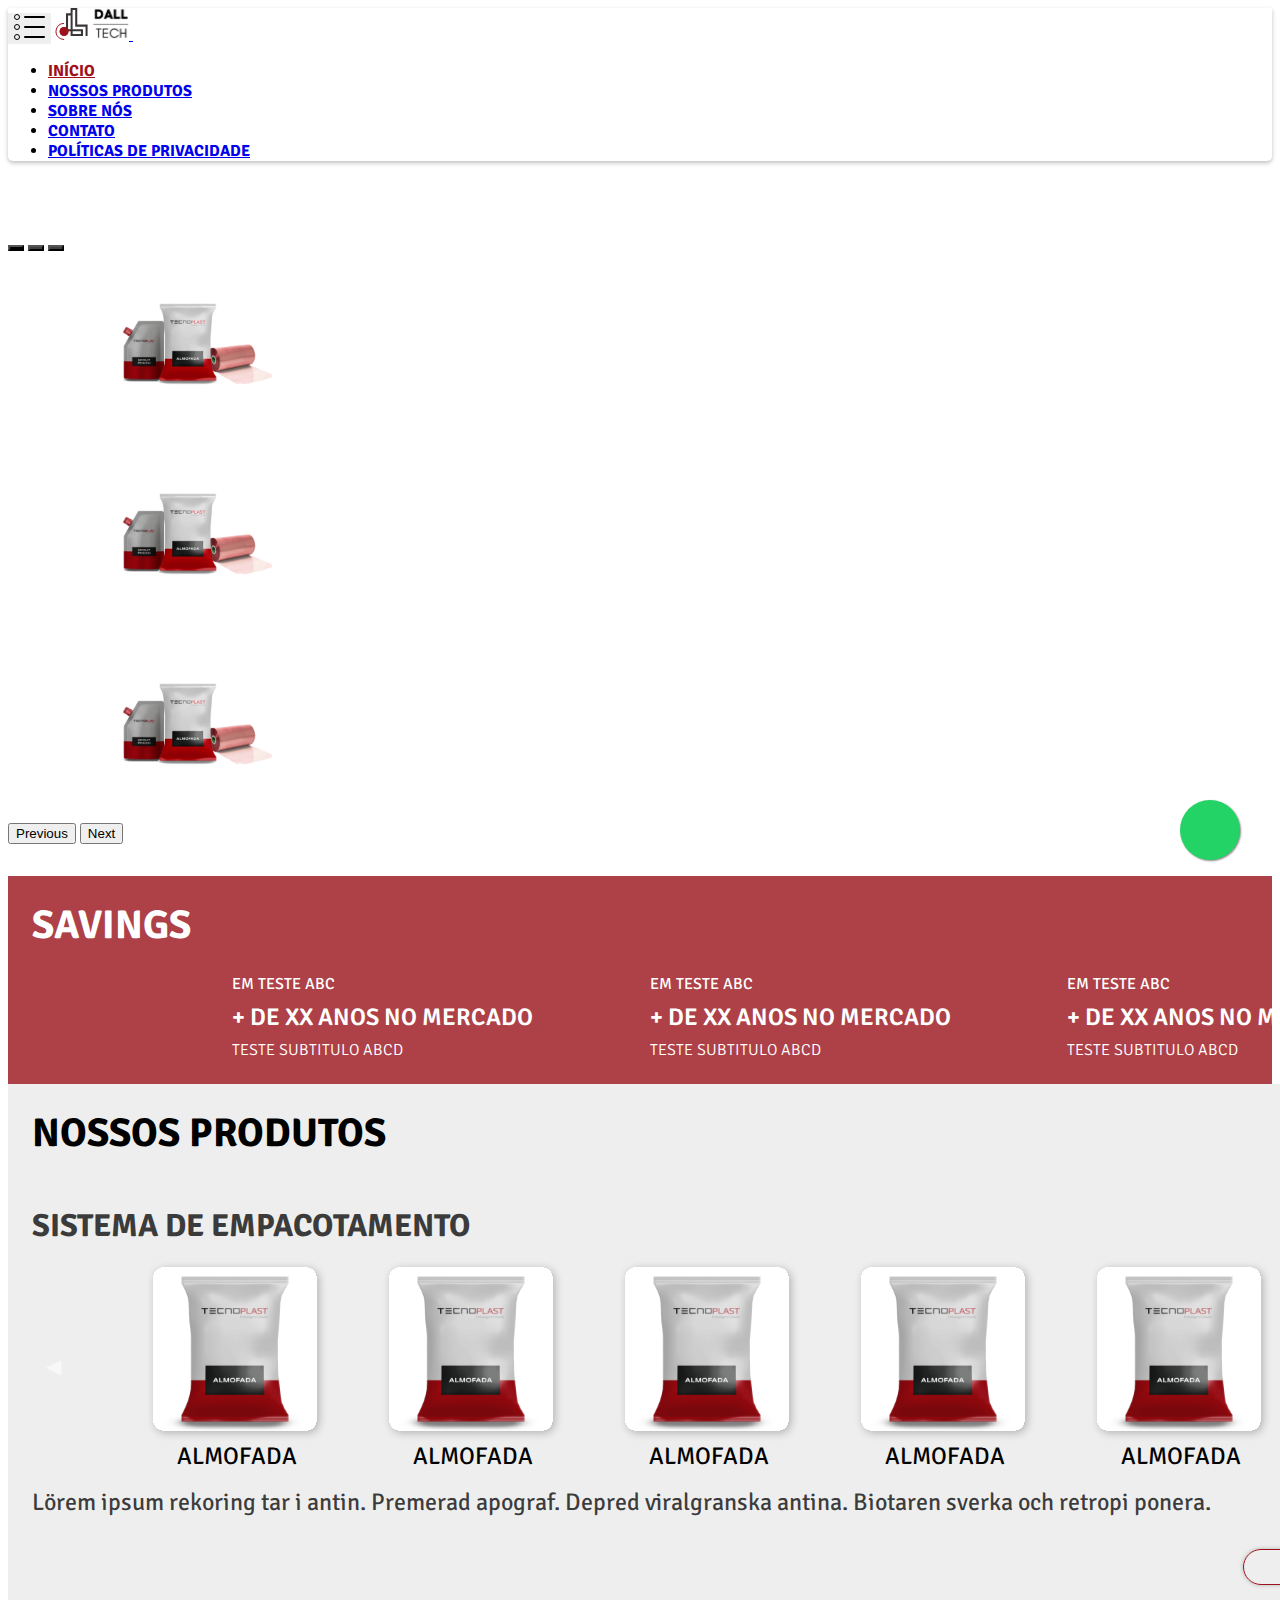
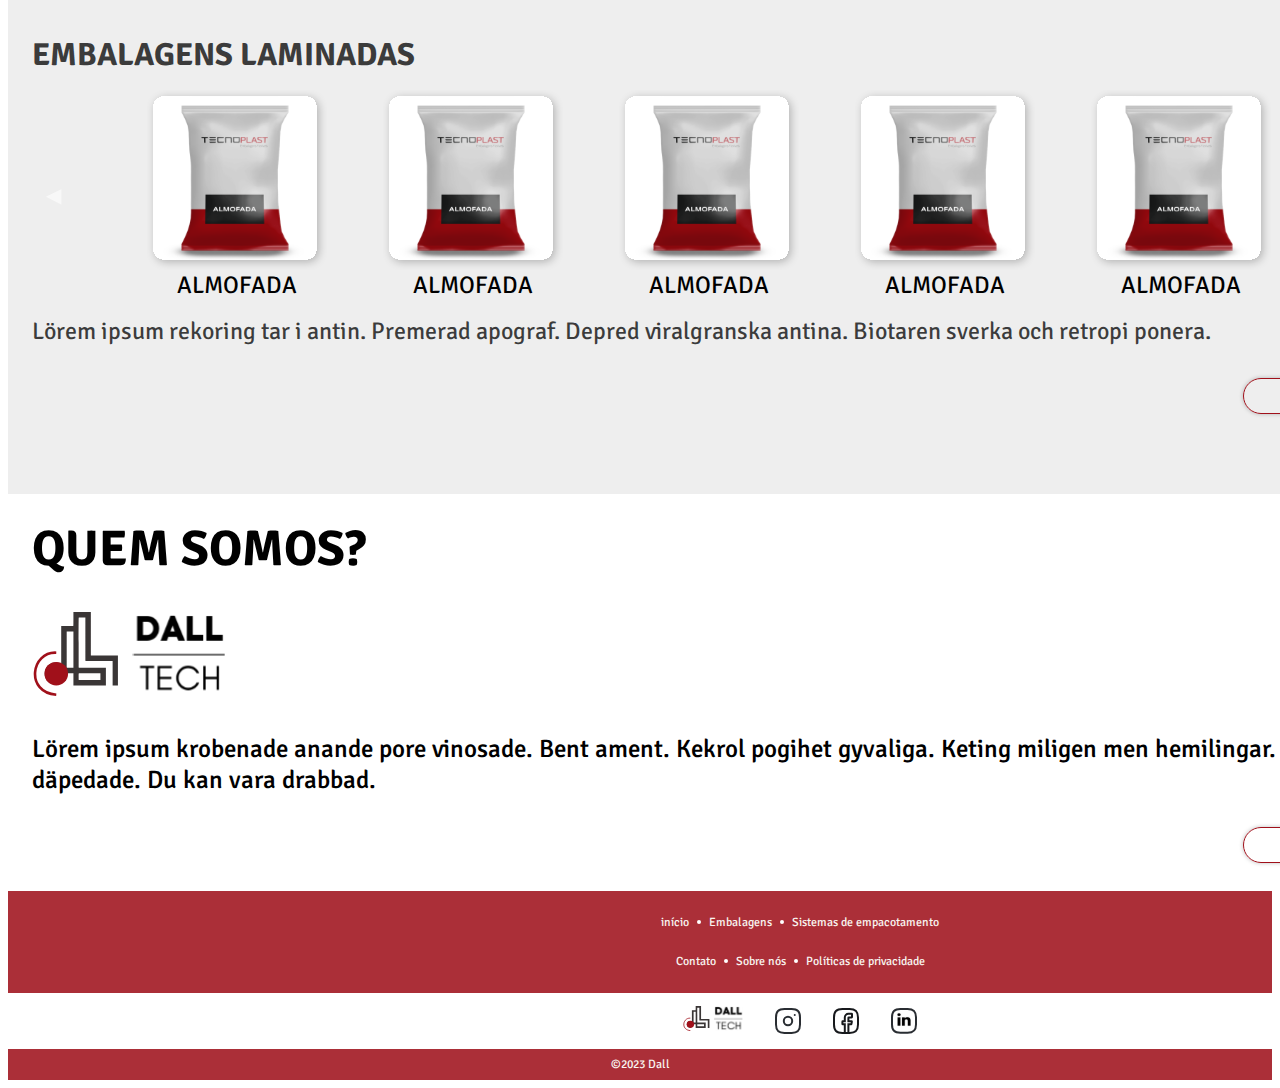
==== commit 2f540768: "Geral - Centralizando logo da navbar (mobile)" ====
--- a/html/index.html
+++ b/html/index.html
@@ -23,24 +23,22 @@
     <nav class="navbar navbar-expand-lg navbar-light bg-light col-12 m-auto position-fixed" style="z-index: 999">
         
         <div class="container col-12 m-auto" id="navbar">
-            <div class="navbar-logo-botao">
-                <button onclick="navbarExpanded('open')" id="navbar-menu" class="navbar-toggler navbar-menu" type="button" data-bs-toggle="collapse" data-bs-target="#navbarSupportedContent" aria-controls="navbarSupportedContent" aria-expanded="false" aria-label="Toggle navigation">
-                    <span class="toggler-icon top-bar">
-                        <img src="../imagens/navbar/menu.svg" alt="">
-                    </span>
-                </button>
-                <!-- LOGO -->
-                <a class="navbar-brand m-lg-1" href="#">
-                    <img src="../imagens/logos/logo.svg" alt="">
-                </a> 
+            <button onclick="navbarExpanded('open')" id="navbar-menu" class="navbar-toggler navbar-menu" type="button" data-bs-toggle="collapse" data-bs-target="#navbarSupportedContent" aria-controls="navbarSupportedContent" aria-expanded="false" aria-label="Toggle navigation">
+                <span class="toggler-icon top-bar">
+                    <img src="../imagens/navbar/menu.svg" alt="">
+                </span>
+            </button>
+            <!-- LOGO -->
+            <a class="navbar-brand m-lg-1" href="#">
+                <img src="../imagens/logos/logo.svg" alt="">
+            </a> 
+            
+            <button onclick="navbarExpanded('close')" id="navbar-close-menu" class="navbar-toggler navbar-close-menu" type="button" data-bs-toggle="collapse" data-bs-target="#navbarSupportedContent" aria-controls="navbarSupportedContent" aria-expanded="false" aria-label="Toggle navigation">
+                <span class="toggler-icon top-bar">
+                    <img src="../imagens/navbar/close-menu.svg" alt="">
+                </span>
+            </button>
                 
-                <button onclick="navbarExpanded('close')" id="navbar-close-menu" class="navbar-toggler navbar-close-menu" type="button" data-bs-toggle="collapse" data-bs-target="#navbarSupportedContent" aria-controls="navbarSupportedContent" aria-expanded="false" aria-label="Toggle navigation">
-                    <span class="toggler-icon top-bar">
-                        <img src="../imagens/navbar/close-menu.svg" alt="">
-                    </span>
-                </button>
-                
-            </div>
                
             <!-- colocar dentro dessa div oq vai pra dentro do botão quando diminuir o tamanho -->
             <div class="collapse navbar-collapse" id="navbarSupportedContent">
--- a/css/template.css
+++ b/css/template.css
@@ -87,8 +87,8 @@
 }
 
 .navbar-logo-botao{
-    display: flex;
-    gap:5rem;
+    /* display: flex; */
+    /* gap:5rem; */
 }
 
 .nav-link{
